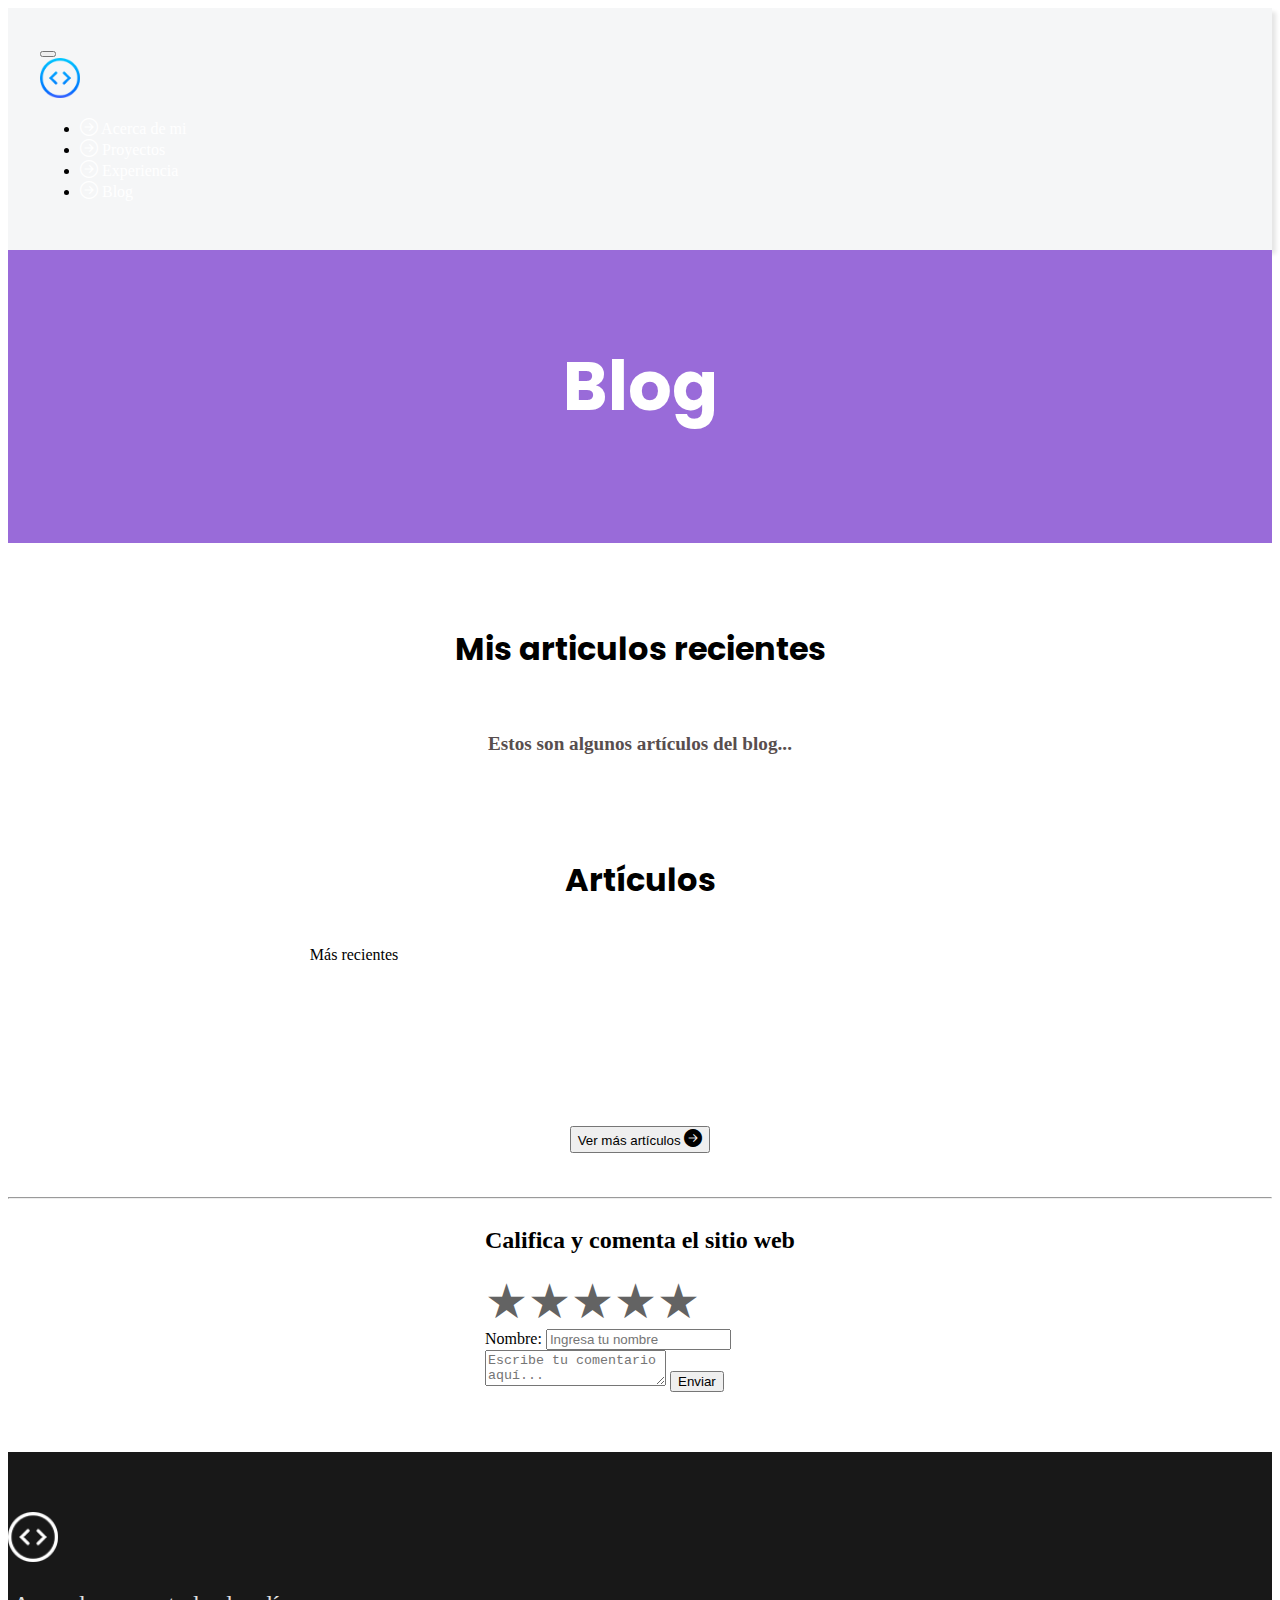
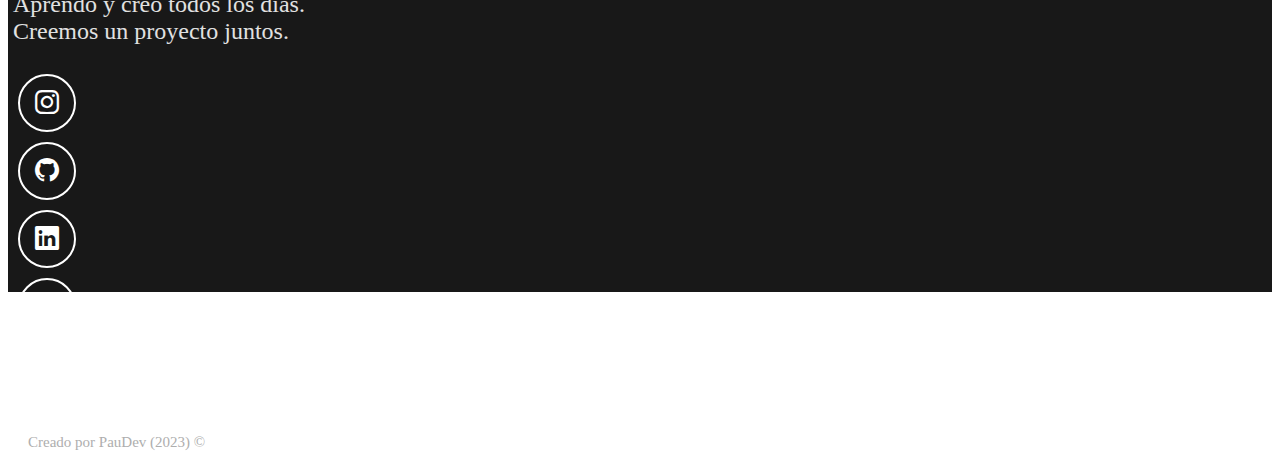
==== blog.html @ 346e5b6c "Se añaden assets y páginas HTMl" ====
<!DOCTYPE html>
<html lang="en">

<head>
  <!-- Metadatos -->
  <meta charset="UTF-8" />
  <meta name="author" content="Maria Paula Cevallos" />
  <meta name="description" content="Portafolio de desarrollo web de Maria Paula Cevallos" />
  <meta name="keywords" content="HTML, CSS, Javascript, Web Developments" />
  <meta name="viewport" content="width=device-width, initial-scale=1" />

  <!-- Bootstrap -->
  <link href="https://cdn.jsdelivr.net/npm/bootstrap@5.3.1/dist/css/bootstrap.min.css" rel="stylesheet"
    integrity="sha384-4bw+/aepP/YC94hEpVNVgiZdgIC5+VKNBQNGCHeKRQN+PtmoHDEXuppvnDJzQIu9" crossorigin="anonymous" />

  <!-- CSS propio -->
  <link rel="stylesheet" href="/assets/css/style.css" />

  <!-- Bootstrap Icons -->
  <link rel="stylesheet" href="https://cdn.jsdelivr.net/npm/bootstrap-icons@1.10.5/font/bootstrap-icons.css" />

  <!-- Titulo -->
  <title>PauDev | Blog Web Development</title>

  <!-- Favicon -->
  <link rel="icon" type="image/x-icon" href="assets/img/favicon.png" />

  <!-- Google Fonts -->
  <link rel="preconnect" href="https://fonts.googleapis.com">
  <link rel="preconnect" href="https://fonts.gstatic.com" crossorigin>
  <link href="https://fonts.googleapis.com/css2?family=Poppins:wght@300&display=swap" rel="stylesheet">
</head>

<body>
  <!-- Barra de navegacion -->

  <nav class="navbar navbar-expand-md navbar-light">
    <div class="container-fluid">
      <button class="navbar-toggler" type="button" data-bs-toggle="collapse" data-bs-target="#navbar-toggler"
        aria-controls="navbarTogglerDemo01" aria-expanded="false" aria-label="Toggle navigation">
        <span class="navbar-toggler-icon"></span>
      </button>
      <div class="collapse navbar-collapse" id="navbar-toggler">
        <a class="navbar-brand" href="index.html">
          <img src="assets/img/favicon.png" width="40" alt="Logo de PauDev">
        </a>
        <ul class="navbar-nav d-flex justify-content-center align-items-center">
          <li class="nav-item">
            <a class="nav-link active" aria-current="page" href="index.html"><i class="bi bi-arrow-right-circle"></i>
              Acerca de
              mi</a>
          </li>
          <li class="nav-item">
            <a class="nav-link" href="proyectos.html"><i class="bi bi-arrow-right-circle"></i> Proyectos</a>
          </li>
          <li class="nav-item">
            <a class="nav-link" href="experiencia.html"><i class="bi bi-arrow-right-circle"></i> Experiencia</a>
          </li>
          <li class="nav-item">
            <a class="nav-link" href="blog.html"><i class="bi bi-arrow-right-circle"></i> Blog</a>
          </li>
        </ul>
      </div>
    </div>
  </nav>

  <!-- Titulo Blog -->

  <section class="experiencia sesion-oscura">
    <div class="container text-center">
      <div class="row">
        <h1 class="mt-4">Blog</h1>
      </div>

  </section>

  <!-- Articulos recientes-->

  <section class="proyectos-recientes seccion-clara d-flex flex-column">
    <h2 class="seccion-titulo texto negro">Mis articulos recientes</h2>
    <h3 class="seccion-descripcion">Estos son algunos artículos del blog...</h3>
  </section>

  <!-- Articulos -->
  <section class="articulos justify-content-start">
    <h2 class="seccion-titulo texto-negro">Artículos</h2>
    <div class="card">
      <div class="card-header">
        Más recientes
      </div>
      <ul class="list-group list-group-flush">
        <a href="https://www.freecodecamp.org/espanol/news/" target="_blank" rel="noopener noreferrer">
          <li class="list-group-item">
            El decorador @property en Python - cómo usarlo, ventajas y sintaxis
          </li>
        </a>
        <a href="https://www.freecodecamp.org/espanol/news/" target="_blank" rel="noopener noreferrer">
          <li class="list-group-item">
            Python tutorial ciclos while - while True ejemplos de sintaxis y ciclos infinitos
          </li>
        </a>
        <a href="https://www.freecodecamp.org/espanol/news/" target="_blank" rel="noopener noreferrer">
          <li class="list-group-item">
            Python leer archivo JSON - cómo cargar JSON desde un archivo y procesar dumps
          </li>
        </a>
        <a href="https://www.freecodecamp.org/espanol/news/" target="_blank" rel="noopener noreferrer">
          <li class="list-group-item">
            Python cómo escribir en un archivo - abrir, leer, escribir y otras funciones de archivos explicadas
          </li>
        </a>
        <a href="https://www.freecodecamp.org/espanol/news/" target="_blank" rel="noopener noreferrer">
          <li class="list-group-item">
            ¿Para qué se usa Python? 10+ usos del lenguaje de programación Python
          </li>
        </a>
      </ul>
    </div>
    <a href="https://www.freecodecamp.org/espanol/news/" target="_blank" rel="noopener noreferrer">
      <button type="button" class="btn btn-info btn-blue-margin">
        Ver más artículos
        <i class="bi bi-arrow-right-circle-fill"></i>
      </button>
    </a>
  </section>

  <br>
  <br>
  <span>
    <hr>
  </span>

  <!-- Modulo Javascript de Rating y comentarios -->

  <section>
    <div class="container my-5">
      <div class="row justify-content-center">
        <div class="col-md-6">
          <div class="card p-4">
            <h2 class="text-center mb-4">Califica y comenta el sitio web</h2>
            <form id="ratingForm">
              <div class="d-flex justify-content-center" id="ratingStars"></div>
              <div class="mb-3">
                <label for="nameField" class="form-label">Nombre:</label>
                <input type="text" class="form-control" id="nameField" placeholder="Ingresa tu nombre" required>
              </div>
              <textarea id="descriptionField" class="form-control mt-3" placeholder="Escribe tu comentario aquí..."
                required></textarea>
              <button type="submit" class="btn btn-primary mt-3 w-100">Enviar</button>
            </form>
          </div>
        </div>
      </div>
    </div>

    <div id="resultsContainer" class="mt-4">
      <div class="container results-inner">
        <h2 class="text-center mb-3">Resultados:</h2>
        <p><strong>Nombre:</strong> <span id="userName">N/A</span></p>
        <p><strong>Calificación:</strong> <span id="selectedRatingText">N/A</span></p>
        <p><strong>Comentario:</strong></p>
        <p id="commentText">N/A</p>
      </div>
    </div>
    <div id="messageBox" class="alert alert-dismissible mt-3" style="display: none;"></div>
    <div id="successMessage" class="mt-2"></div>

    <script src="https://cdn.jsdelivr.net/npm/bootstrap@5.3.0/dist/js/bootstrap.bundle.min.js"></script>
    <script src="./assets/js/script.js"></script>
  </section>

  <!-- Pie de página o Footer -->

  <footer class="seccion-footer d-flex flex-column align-items-center justify-content-center">
    <img class="footer-logo" src="./assets/img/logo-blanco.png" alt="Logo del portafolio de PauDev">
    <p class="footer-texto text-center">Aprendo y creo todos los días.<br>Creemos un proyecto juntos.</p>
    <div class="iconos-redes-sociales d-flex flex-wrap align-items-center justify-content-center color-blanco-botones">
      <a href="https://www.instagram.com/" target="_blank" rel="noopener noreferrer">
        <i class="bi bi-instagram"></i>
      </a>
      <a href="https://github.com/mpcevallos" target="_blank" rel="noopener noreferrer">
        <i class="bi bi-github"></i>
      </a>
      <a href="https://www.linkedin.com/in/mpcevallos/" target="_blank" rel="noopener noreferrer">
        <i class="bi bi-linkedin"></i>
      </a>
      <a href="https://www.behance.net/mpcevallos/" target="_blank" rel="noopener noreferrer">
        <i class="bi bi-behance"></i>
      </a>
      <a href="mailto:mpcevallos@gmail.com" target="_blank" rel="noopener noreferrer">
        <i class="bi bi-envelope"></i>
      </a>
    </div>
    <div class="derechos-de-autor">Creado por PauDev (2023) &#169;</div>
  </footer>

  <!-- Bootstrap Javascript -->

  <!-- <script src="https://cdn.jsdelivr.net/npm/bootstrap@5.3.1/dist/js/bootstrap.bundle.min.js"
    integrity="sha384-HwwvtgBNo3bZJJLYd8oVXjrBZt8cqVSpeBNS5n7C8IVInixGAoxmnlMuBnhbgrkm"
    crossorigin="anonymous"></script> -->

</body>

</html>
---- assets/css/style.css ----
/* Estilos generales */

a {
  text-decoration: none;
  color: white;
}

section {
  display: flex;
  flex-direction: column;
  align-items: center;
  justify-content: center;
}

h1 {
  font-family: "Poppins", sans-serif;
  color: white;
  font-size: 68px;
}

.btn-blue-margin {
  margin-top: 40px;
}

/* Iconos */
i {
  font-size: 18px;
}

.large-icon {
  font-size: 40px;
}

.btn-primary-purple {
  background-color: #996bd9;
  border: 0px;
  margin: 40px 10px;
}

.seccion-titulo {
  font-size: 2rem;
  padding: 15px 0;
  font-family: "Poppins", sans-serif;
}

.seccion-texto {
  font-size: 1.2rem;
  margin: 0px 20px;
}

/* Barra de navegacion */
.navbar {
  padding: 2rem;
  background-color: #f5f6f7;
  box-shadow: 4px 4px 4px rgba(0, 0, 0, 0.1);
}

.navbar-collapse {
  align-items: center;
  justify-content: space-between;
}

/* Section 1 */
.section1 {
  background-color: #f5f6f7;
  text-align: center;
  background: rgb(91, 27, 189);
  background: linear-gradient(
    0deg,
    rgba(91, 27, 189, 1) 0%,
    rgba(110, 232, 255, 1) 100%
  );
}

.saludo {
  font-size: 1.2rem;
  color: #fff;
  font-weight: 400;
  margin: 0px 20px;
}

.section1-principal {
  padding: 0rem;
}

.section2-imagen {
  margin-top: 40px;
  margin-bottom: 0;
}

.seccion-descripcion {
  font-size: 1.2rem;
  color: #584e4e;
}

/* Experiencia */

.seccion-clara {
  color: black;
  background-color: rgb(255, 255, 255);
}

.experiencia {
  color: white;
  background-color: #996bd9;
  padding: 40px 40px 60px 40px;
}

.experiencia .columna {
  padding: 20px;
  border: 2px solid #7814a732;
  display: flex;
  flex-direction: column;
  align-items: center;
  justify-content: space-evenly;
  transition: all 0.2s ease-in;
}

.experiencia .columna:hover {
  color: #1b1b32;
  background-color: #ffffff;
}

.experiencia-titulo {
  margin-top: 20px;
  font-size: 20px;
  font-weight: bold;
}

.experiencia i {
  font-size: 2.5rem;
  color: #996bd9;
  background-color: white;
  padding: 8px 19px;
  border-radius: 100%;
  box-shadow: 4px 4px 4px rgba(17, 17, 17, 0.12);
}

.badges-contenedor {
  font-size: 20px;
  font-weight: bold;
  margin: 10px 0;
}

.badge {
  margin: 5px;
  font-size: 15px;
}

/* Proyectos*/

.proyectos-recientes {
  padding: 40px;
}

.proyectos-recientes img {
  height: 100%;
  width: 100%;
  padding: 10px;
  border-radius: 10px;
  display: block;
  transition: all 0.2s ease;
}

.proyectos-contenedor {
  padding-top: 60px;
  margin-bottom: 40px;
}

.overlay {
  transition: all 0.2s ease;
  opacity: 0;
  position: absolute;
  top: 50%;
  left: 50%;
  transform: translate(-50%, -50%);
  text-align: center;
}

.overlay p {
  font-size: 25px;
  font-weight: bold;
  margin-bottom: 0;
}

.proyecto:hover img {
  opacity: 0.2;
}

.proyecto {
  position: relative;
  margin-bottom: 20px; /* Agrega un margen inferior para separar las imágenes */
}

.proyecto:hover .overlay {
  opacity: 1;
}

.overlay .iconos-contenedor {
  display: flex;
}

.overlay i {
  color: black;
  font-size: 60px;
  margin: 10px;
}

/*.experiencia .row div {
  height: 250px;
  background-color: purple;
  border: 3px solid orange;
}

.sesion-oscura {
  color: white;
  background-color: #1d1d1d;
}

.section1-principal h2 {
  font-size: 1.2rem;
  color: #ffffff;
}

/* Sobre mi */

.acerca-de-mi {
  height: 500px;
}

.acerca-de-mi .contenedor {
  max-width: 600px;
  color: #565c64;
}

/* Profile Picture */
.profile-picture {
  width: 200px;
  height: 200px;
  margin: 20px;
  margin-top: 200px;
  border: 3px solid white;
}

/*Proyectos recientes*/

.proyectos-recientes {
  padding: 40px;
}

/* Footer */

.seccion-footer {
  color: rgb(225, 225, 225);
  background-color: rgb(24, 24, 24);
  max-height: 400px;
  padding-bottom: 40px;
}

.footer {
  min-height: 500px;
}

.footer-logo {
  height: 50px;
  width: 50px;
  margin-top: 60px;
  font-family: "Poppins", sans-serif;
}

.footer-texto {
  font-size: 1.5rem;
  padding: 5px;
  margin-top: 20px;
}

.iconos-redes-sociales a {
  width: 50px;
  height: 50px;
  display: flex;
  align-items: center;
  justify-content: center;
  padding: 2px;
  margin: 10px;
  border: 2px solid white;
  border-radius: 50%;
  transition: all 0.2s ease-in;
}

.iconos-redes-sociales i {
  color: white;
  font-size: 1.5rem;
  transition: all 0.2s ease-in;
}

.color-blanco-botones a:hover {
  background-color: white;
  border: 2px solid rgb(13, 110, 253);
}

.iconos-redes-sociales a:hover i {
  color: black;
}

.footer-full-width {
  width: 100%;
  background-color: black;
}

.derechos-de-autor {
  font-size: 15px;
  color: #aeaeae;
  padding: 20px;
}

/* Adaptable (Responsivo) */

@media screen and (max-width: 767px) {
  .navbar-brand {
    display: none;
  }
}

@media screen and (min-width: 700px) {
  .section2-imagen {
    max-width: 600px;
  }
}

@media screen and (min-width: 360px) {
  #resultsContainer {
    display: none;
    margin-top: 4px;
    min-width: 325px;
    border-radius: 20px;
  }

  @media screen and (max-width: 400px) {
    .overlay p {
      font-size: 18px;
    }

    .overlay i {
      font-size: 40px;
    }
  }

  /*Javascript Module Testimonios y ranking*/

  /* Estilos para el contenedor de resultados */
  #resultsContainer {
    display: none;
    margin-top: 4px;
    min-width: 630px;
    border-radius: 20px;
  }

  /* Estilos para el marco interno de los resultados */
  .results-inner {
    border: 1px solid #ccc;
    border-radius: 8px;
    padding: 15px;
    background-color: white;
    box-shadow: 4px 4px 4px rgba(0, 0, 0, 0.1);
  }

  /* Estilos para las estrellas */
  #ratingStars {
    font-size: 3rem; /* Tamaño de las estrellas */
    color: #1d1d1d;
  }

  #ratingStars .star {
    color: #636363; /* Color gris inicial */
    transition: color 0.3s; /* Transición suave del color al pasar el mouse */
    /* border: 1px solid whitesmoke; */
    cursor: pointer;
  }

  #ratingStars .star.active,
  #ratingStars .star:hover {
    color: #ffc108; /* Color amarillo al pasar el mouse y seleccionadas */
  }

  /* Estilos para el cuadro de mensaje */
  #messageBox {
    display: none;
  }

  #successMessage {
    font-size: 1.5em;
    font-weight: bold;
    margin-bottom: 60px;
  }
}

/* Estilos específicos del modo oscuro */
.dark-theme {
  background-color: #333;
  color: white;
}

.light-theme {
  background-color: #dbdbdb;
  color: rgb(70, 70, 70);
}
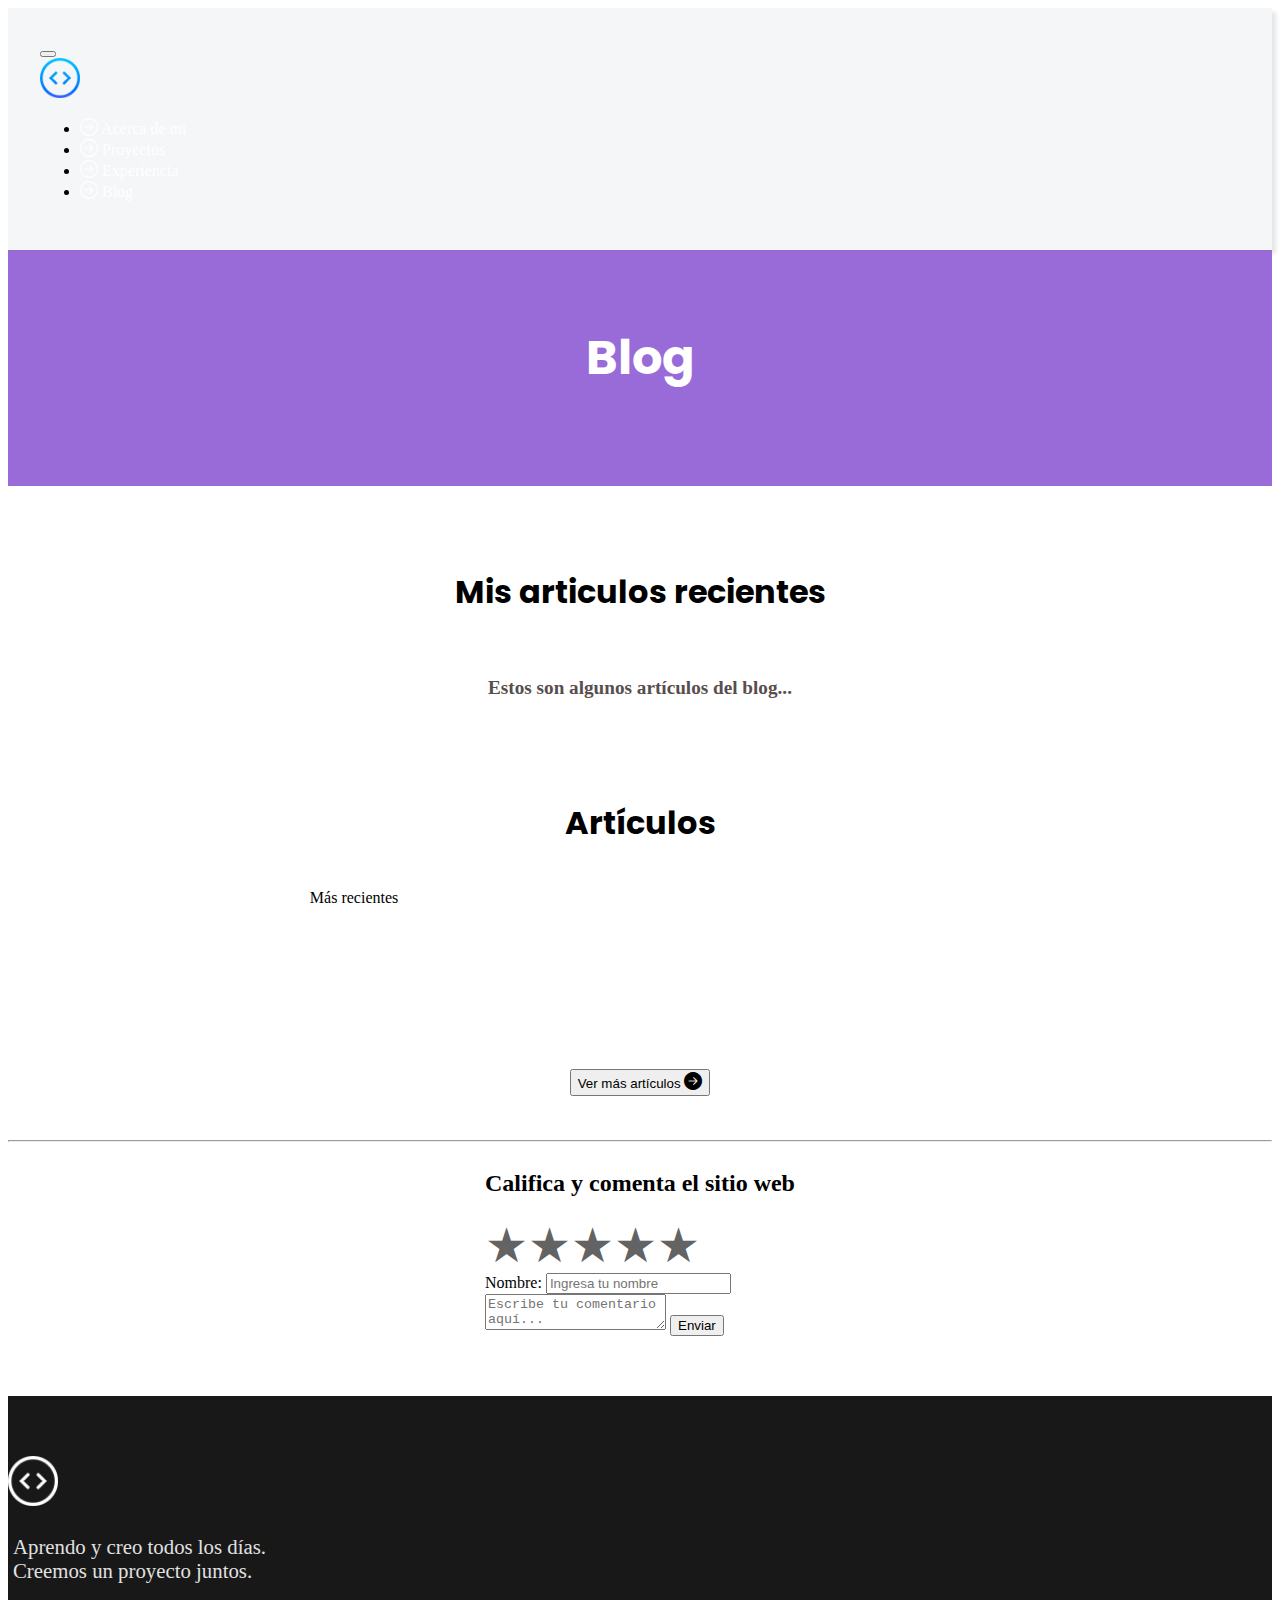
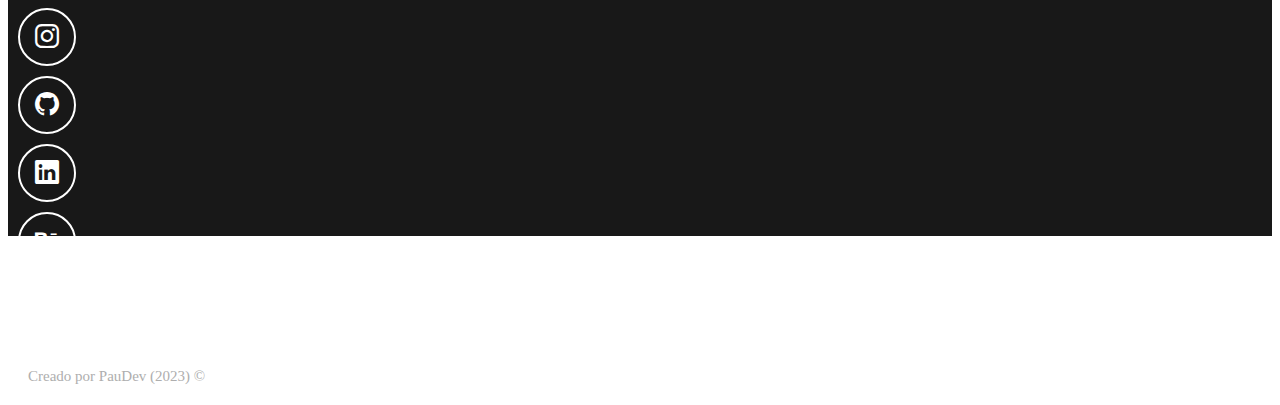
==== commit d2255f52: "Blog update" ====
--- a/blog.html
+++ b/blog.html
@@ -117,7 +117,7 @@
       </ul>
     </div>
     <a href="https://www.freecodecamp.org/espanol/news/" target="_blank" rel="noopener noreferrer">
-      <button type="button" class="btn btn-info btn-blue-margin">
+      <button type="button" class="btn btn-success btn-blue-margin">
         Ver más artículos
         <i class="bi bi-arrow-right-circle-fill"></i>
       </button>
@@ -146,7 +146,7 @@
               </div>
               <textarea id="descriptionField" class="form-control mt-3" placeholder="Escribe tu comentario aquí..."
                 required></textarea>
-              <button type="submit" class="btn btn-primary mt-3 w-100">Enviar</button>
+              <button type="submit" class="btn btn-success mt-3 w-100">Enviar</button>
             </form>
           </div>
         </div>
--- a/assets/css/style.css
+++ b/assets/css/style.css
@@ -22,7 +22,7 @@
   margin-top: 40px;
 }
 
-/* Iconos */
+/* Íconos */
 i {
   font-size: 18px;
 }
@@ -33,8 +33,13 @@
 
 .btn-primary-purple {
   background-color: #996bd9;
-  border: 0px;
+  border: 2px solid #8447d9;
   margin: 40px 10px;
+}
+
+.btn-primary-purple:hover {
+  background-color: #4c2287;
+  border: none;
 }
 
 .seccion-titulo {
@@ -60,7 +65,7 @@
   justify-content: space-between;
 }
 
-/* Section 1 */
+/* Sección 1 */
 .section1 {
   background-color: #f5f6f7;
   text-align: center;
@@ -108,7 +113,7 @@
 
 .experiencia .columna {
   padding: 20px;
-  border: 2px solid #7814a732;
+  border: 0px solid #7814a732;
   display: flex;
   flex-direction: column;
   align-items: center;
@@ -147,7 +152,7 @@
   font-size: 15px;
 }
 
-/* Proyectos*/
+/* Proyectos */
 
 .proyectos-recientes {
   padding: 40px;
@@ -313,7 +318,7 @@
   padding: 20px;
 }
 
-/* Adaptable (Responsivo) */
+/* Responsivo */
 
 @media screen and (max-width: 767px) {
   .navbar-brand {
@@ -327,71 +332,106 @@
   }
 }
 
+@media screen and (min-width: 320px) {
+  #ratingStars {
+    font-size: 1.5rem;
+  }
+
+  h1 {
+    font-size: 32px;
+  }
+
+  .footer-texto {
+    font-size: 1.3rem;
+  }
+}
+
 @media screen and (min-width: 360px) {
-  #resultsContainer {
-    display: none;
-    margin-top: 4px;
-    min-width: 325px;
-    border-radius: 20px;
-  }
-
-  @media screen and (max-width: 400px) {
-    .overlay p {
-      font-size: 18px;
-    }
-
-    .overlay i {
-      font-size: 40px;
-    }
-  }
-
-  /*Javascript Module Testimonios y ranking*/
-
-  /* Estilos para el contenedor de resultados */
-  #resultsContainer {
-    display: none;
-    margin-top: 4px;
-    min-width: 630px;
-    border-radius: 20px;
-  }
-
-  /* Estilos para el marco interno de los resultados */
   .results-inner {
-    border: 1px solid #ccc;
-    border-radius: 8px;
-    padding: 15px;
-    background-color: white;
-    box-shadow: 4px 4px 4px rgba(0, 0, 0, 0.1);
-  }
-
-  /* Estilos para las estrellas */
+    min-width: 280px;
+  }
+
+  h1 {
+    font-size: 48px;
+  }
+}
+
+@media screen and (min-width: 480px) {
+  .results-inner {
+    min-width: 200px;
+    width: 70%;
+  }
+
   #ratingStars {
-    font-size: 3rem; /* Tamaño de las estrellas */
-    color: #1d1d1d;
-  }
-
-  #ratingStars .star {
-    color: #636363; /* Color gris inicial */
-    transition: color 0.3s; /* Transición suave del color al pasar el mouse */
-    /* border: 1px solid whitesmoke; */
-    cursor: pointer;
-  }
-
-  #ratingStars .star.active,
-  #ratingStars .star:hover {
-    color: #ffc108; /* Color amarillo al pasar el mouse y seleccionadas */
-  }
-
-  /* Estilos para el cuadro de mensaje */
-  #messageBox {
-    display: none;
-  }
-
-  #successMessage {
-    font-size: 1.5em;
-    font-weight: bold;
-    margin-bottom: 60px;
-  }
+    font-size: 1.5rem;
+  }
+
+  h1 {
+    font-size: 48px;
+  }
+}
+
+@media screen and (max-width: 400px) {
+  .overlay p {
+    font-size: 18px;
+  }
+
+  .overlay i {
+    font-size: 40px;
+  }
+
+  h1 {
+    font-size: 48px;
+  }
+}
+
+/*Módulo Javascript de calificación y comentarios*/
+
+/* Estilos para el contenedor de resultados */
+#resultsContainer {
+  display: none;
+  margin-top: 4px;
+  min-width: 620px;
+  border-radius: 20px;
+}
+
+/* Estilos para el marco interno de los resultados */
+.results-inner {
+  min-width: 550px;
+  border: 1px solid #ccc;
+  border-radius: 8px;
+  padding: 15px;
+  background-color: white;
+  box-shadow: 4px 4px 4px rgba(0, 0, 0, 0.1);
+}
+
+/* Estilos para las estrellas */
+#ratingStars {
+  font-size: 3rem; /* Tamaño de las estrellas */
+  color: #1d1d1d;
+}
+
+#ratingStars .star {
+  color: #636363; /* Color gris inicial */
+  transition: color 0.3s; /* Transición suave del color al pasar el mouse */
+  /* border: 1px solid whitesmoke; */
+  cursor: pointer;
+}
+
+#ratingStars .star.active,
+#ratingStars .star:hover {
+  color: #ffc108; /* Color amarillo al pasar el mouse y seleccionadas */
+}
+
+/* Estilos para el cuadro de mensaje */
+#messageBox {
+  display: none;
+}
+
+#successMessage {
+  font-size: 1.5em;
+  font-weight: bold;
+  margin-bottom: 60px;
 }
 
 /* Estilos específicos del modo oscuro */
@@ -404,3 +444,80 @@
   background-color: #dbdbdb;
   color: rgb(70, 70, 70);
 }
+
+.dark-mode {
+  background-color: #333;
+  color: #fff;
+}
+
+.dark-mode a {
+  color: #fff;
+}
+
+.dark-mode .section1 {
+  background-color: #996bd9;
+  text-align: center;
+  background: #996bd9;
+}
+
+.dark-mode h2 {
+  color: #fff;
+}
+
+.dark-mode .acerca-de-mi {
+  background-color: #363535;
+  color: #ffffff;
+  text-align: center;
+}
+
+.dark-mode .seccion-texto {
+  color: #fff;
+}
+
+.dark-mode .dropdown-toggle::after {
+  color: #fff;
+}
+
+.dark-mode .navbar-nav .nav-link.active,
+.navbar-nav .nav-link.show {
+  color: #fff;
+}
+
+.dark-mode #moon-stars-fill {
+  color: #fff;
+}
+
+.dark-mode .navbar {
+  background-color: rgb(69, 69, 69);
+}
+
+@media screen and (max-width: 580px) {
+  #resultsContainer {
+    display: none;
+    margin: 4px;
+    min-width: 250px;
+    width: 100%;
+    border-radius: 20px;
+  }
+
+  .results-inner {
+    min-width: 250px;
+    width: 100%;
+    border: 1px solid #ccc;
+    border-radius: 8px;
+    background-color: white;
+    box-shadow: 4px 4px 4px rgba(0, 0, 0, 0.1);
+  }
+
+  #ratingStars {
+    font-size: 2.5rem;
+  }
+
+  h1 {
+    font-size: 40px;
+  }
+
+  .footer-texto {
+    font-size: 1.3rem;
+  }
+}
